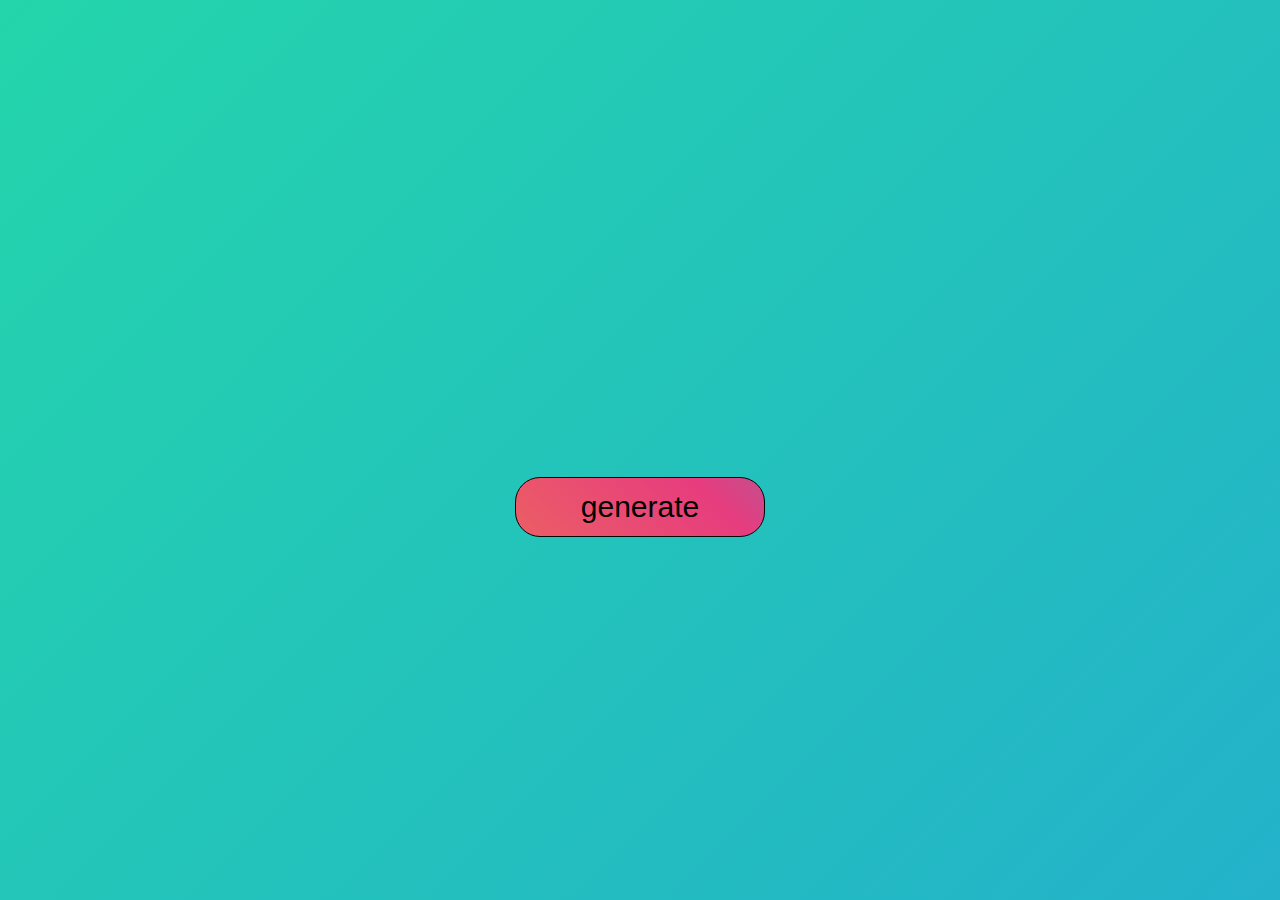
==== index.html @ 84c7c7c9 "serve html file via rust" ====
<!DOCTYPE html>
<html lang="pl">
  <head>
    <meta charset="UTF-8" />
    <meta name="viewport" content="width=device-width, initial-scale=1.0" />
    <title>madsay</title>
    <style>
      @keyframes gradient {
        0% {
          background-position: 0% 50%;
        }
        50% {
          background-position: 100% 50%;
        }
        100% {
          background-position: 0% 50%;
        }
      }
      body {
        margin: 0;
        background: linear-gradient(-45deg, #ee7752, #e73c7e, #23a6d5, #23d5ab);
        background-size: 400% 400%;
        animation: gradient 15s ease infinite;
      }
      .container {
        display: flex;
        flex-direction: column;
        justify-content: center;
        align-items: center;
        width: 100vw;
        height: 100vh;
      }
      p {
        color: white;
        font-size: 50px;
        font-family: Arial, Helvetica, sans-serif;
        text-align: center;
        width: 70vw;
        margin-bottom: 5vw;
      }
      button {
        width: 250px;
        height: 60px;
        color: black;
        font-size: 30px;
        font-family: Arial, Helvetica, sans-serif;
        border: 1px black solid;
        border-radius: 25px;

        background: linear-gradient(45deg, #ee7752, #e73c7e, #23a6d5, #23d5ab);
        background-size: 400% 400%;
        animation: gradient 15s ease infinite;
      }
      button:hover {
        border: 1px white solid;
        color: white;
      }
    </style>
  </head>
  <body>
    <div class="container">
      <p id="madtext"></p>
      <button id="madgenerate">generate</button>
    </div>
  </body>
  <script defer>
    async function generate() {
      let response = await fetch("https://madsay.manczak.net/api");
      let text = response.ok ? await response.text() : "coś nie pykło";

      document.getElementById("madtext").innerText = text;
    }

    window.onload = generate;

    document.getElementById("madgenerate").addEventListener("click", generate);
  </script>
</html>
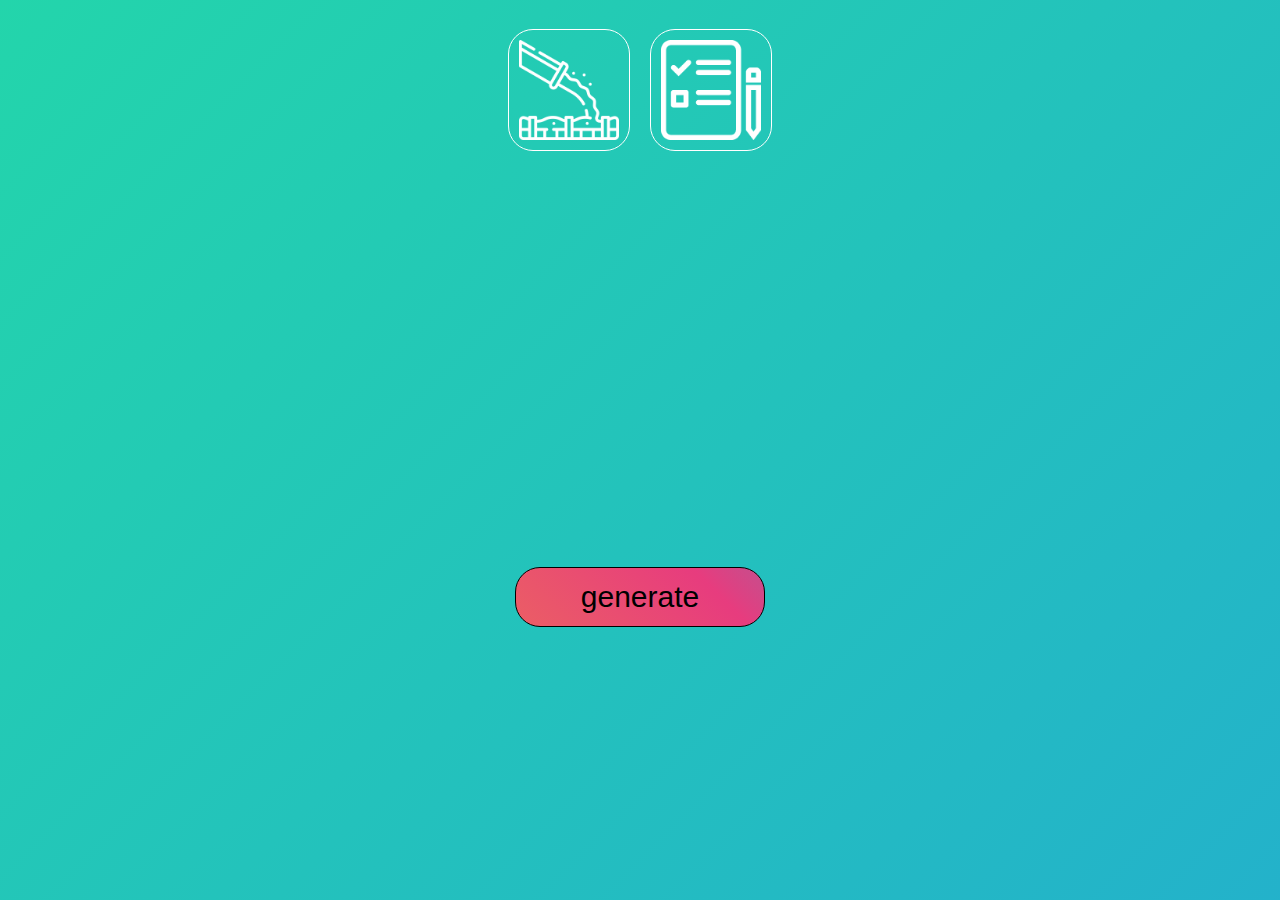
==== commit 309586c9: "Achievement update." ====
--- a/index.html
+++ b/index.html
@@ -1,78 +1,177 @@
 <!DOCTYPE html>
 <html lang="pl">
-  <head>
-    <meta charset="UTF-8" />
-    <meta name="viewport" content="width=device-width, initial-scale=1.0" />
-    <title>madsay</title>
-    <style>
-      @keyframes gradient {
-        0% {
-          background-position: 0% 50%;
+    <head>
+        <meta charset="UTF-8" />
+        <meta name="viewport" content="width=device-width, initial-scale=1.0" />
+        <title>madsay</title>
+        <style>
+        @keyframes gradient {
+            0% {
+            background-position: 0% 50%;
+            }
+            50% {
+            background-position: 100% 50%;
+            }
+            100% {
+            background-position: 0% 50%;
+            }
         }
-        50% {
-          background-position: 100% 50%;
+        body {
+            margin: 0;
+            background: linear-gradient(-45deg, #ee7752, #e73c7e, #23a6d5, #23d5ab);
+            background-size: 400% 400%;
+            animation: gradient 15s ease infinite;
         }
-        100% {
-          background-position: 0% 50%;
+        .container {
+            display: flex;
+            flex-direction: column;
+            justify-content: center;
+            align-items: center;
+            width: 100vw;
+            height: 80vh;
         }
-      }
-      body {
-        margin: 0;
-        background: linear-gradient(-45deg, #ee7752, #e73c7e, #23a6d5, #23d5ab);
-        background-size: 400% 400%;
-        animation: gradient 15s ease infinite;
-      }
-      .container {
-        display: flex;
-        flex-direction: column;
-        justify-content: center;
-        align-items: center;
-        width: 100vw;
-        height: 100vh;
-      }
-      p {
-        color: white;
-        font-size: 50px;
-        font-family: Arial, Helvetica, sans-serif;
-        text-align: center;
-        width: 70vw;
-        margin-bottom: 5vw;
-      }
-      button {
-        width: 250px;
-        height: 60px;
-        color: black;
-        font-size: 30px;
-        font-family: Arial, Helvetica, sans-serif;
-        border: 1px black solid;
-        border-radius: 25px;
+        p {
+            color: white;
+            font-size: 50px;
+            font-family: Arial, Helvetica, sans-serif;
+            text-align: center;
+            width: 60vw;
+            margin-bottom: 5vw;
+        }
+        button {
+            width: 250px;
+            height: 60px;
+            color: black;
+            font-size: 30px;
+            font-family: Arial, Helvetica, sans-serif;
+            border: 1px black solid;
+            border-radius: 25px;
 
-        background: linear-gradient(45deg, #ee7752, #e73c7e, #23a6d5, #23d5ab);
-        background-size: 400% 400%;
-        animation: gradient 15s ease infinite;
-      }
-      button:hover {
-        border: 1px white solid;
-        color: white;
-      }
-    </style>
-  </head>
-  <body>
-    <div class="container">
-      <p id="madtext"></p>
-      <button id="madgenerate">generate</button>
-    </div>
-  </body>
-  <script defer>
-    async function generate() {
-      let response = await fetch("https://madsay.manczak.net/api");
-      let text = response.ok ? await response.text() : "coś nie pykło";
+            background: linear-gradient(45deg, #ee7752, #e73c7e, #23a6d5, #23d5ab);
+            background-size: 400% 400%;
+            animation: gradient 15s ease infinite;
+        }
+        button:hover {
+            border: 1px white solid;
+            color: white;
+        }
 
-      document.getElementById("madtext").innerText = text;
-    }
+        .achievements {
+            display: flex;
+            justify-content: center;
+            align-items: center;
+            width: 100vw;
+            height: 20vh;
+        }
+        .achievement, .achievement_done {
+            width: 120px;
+            height: 120px;
+            border-radius: 25px;
+            display: flex;
+            justify-content: center;
+            align-items: center;
+            margin-right: 10px;
+            margin-left: 10px;
+        }
+        .achievement > img, .achievement_done > img { 
+            width: 100px;
+            height: 100px;
+        }
 
-    window.onload = generate;
+        .achievement {
+            border: 1px white solid;
+        }
+        .achievement_done {
+            border: 1px goldenrod solid;
+            background-color: gold;
+        }
 
-    document.getElementById("madgenerate").addEventListener("click", generate);
-  </script>
-</html>
+        .achievement:hover {
+            background-color: rgba(255, 255, 255, 0.30);
+            border: 1px black solid;
+        }
+        .achievement > img {
+            filter: invert(100%);
+        }
+        .achievement:hover > img {
+            filter: invert(0%);
+        }
+
+        .achievement_done:hover {
+            background-color: rgba(255, 215, 0, 0.30);
+            border: 1px gold solid;
+        }
+        .achievement_done > img {
+            filter: invert(0%);
+        }
+        .achievement_done:hover > img {
+            filter: invert(100%);
+        }
+
+        @media (max-width: 700px) {
+            p {
+                font-size: 7.14vw;
+            }
+
+            button {
+                width: 35.7vw;
+                height: 8.6vw;
+                font-size: 4.3vw;
+                border-radius: 3.6vw;
+            }
+
+            .achievement, .achievement_done {
+                width: 17.1vw;
+                height: 17.1vw;
+                border-radius: 3.6vw;
+                margin-right: 1.4vw;
+                margin-left: 1.4vw;
+            }
+
+            .achievement > img, .achievement_done > img { 
+                width: 14.3vw;
+                height: 14.3vw;
+            }
+        }
+        </style>
+    </head>
+    <body>
+        <div class="achievements">
+            <div id="beton_achievement" class="achievement">
+                <img src="./achievements/beton.png" alt="Kolega beton"/>
+            </div>
+            <div id="matura_achievement" class="achievement">
+                <img src="./achievements/matura.png" alt="Matura"/>
+            </div>
+        </div>
+        <div class="container">
+            <p id="madtext"></p>
+            <button id="madgenerate">generate</button>
+        </div>
+    </body>
+    <script defer>
+        const beton_trigger = "Miałem kolegę co się nazywał beton i ja miałem kolegę co się nazywał beton bo ja miałem kolegę co się nazywał beton.";
+        const matura1_trigger = "Uczyłem się dużo na maturę z matematyki i to nie są korki, tylko kurs maturalny bo muszę dobrze zdać maturę z matematyki.";
+        const matura2_trigger = "Jak ja się cieszę że ta matura z matematyki była trudniejsza i to nie są korki, tylko kurs maturalny bo muszę dobrze zdać maturę z matematyki.";
+
+        async function generate() {
+            let response = await fetch("https://madsay.manczak.net/api");
+            let text = response.ok ? await response.text() : "coś nie pykło";
+
+            document.getElementById("madtext").innerText = text;
+
+
+            if ( text == beton_trigger ) {
+                document.getElementById("beton_achievement").className = "achievement_done";
+            }
+
+            if ( text == matura1_trigger || text == matura2_trigger ) {
+                document.getElementById("matura_achievement").className = "achievement_done";
+            }
+        }
+
+        window.onload = generate;
+
+        document.getElementById("madgenerate").addEventListener("click", generate);
+    </script>
+</html>